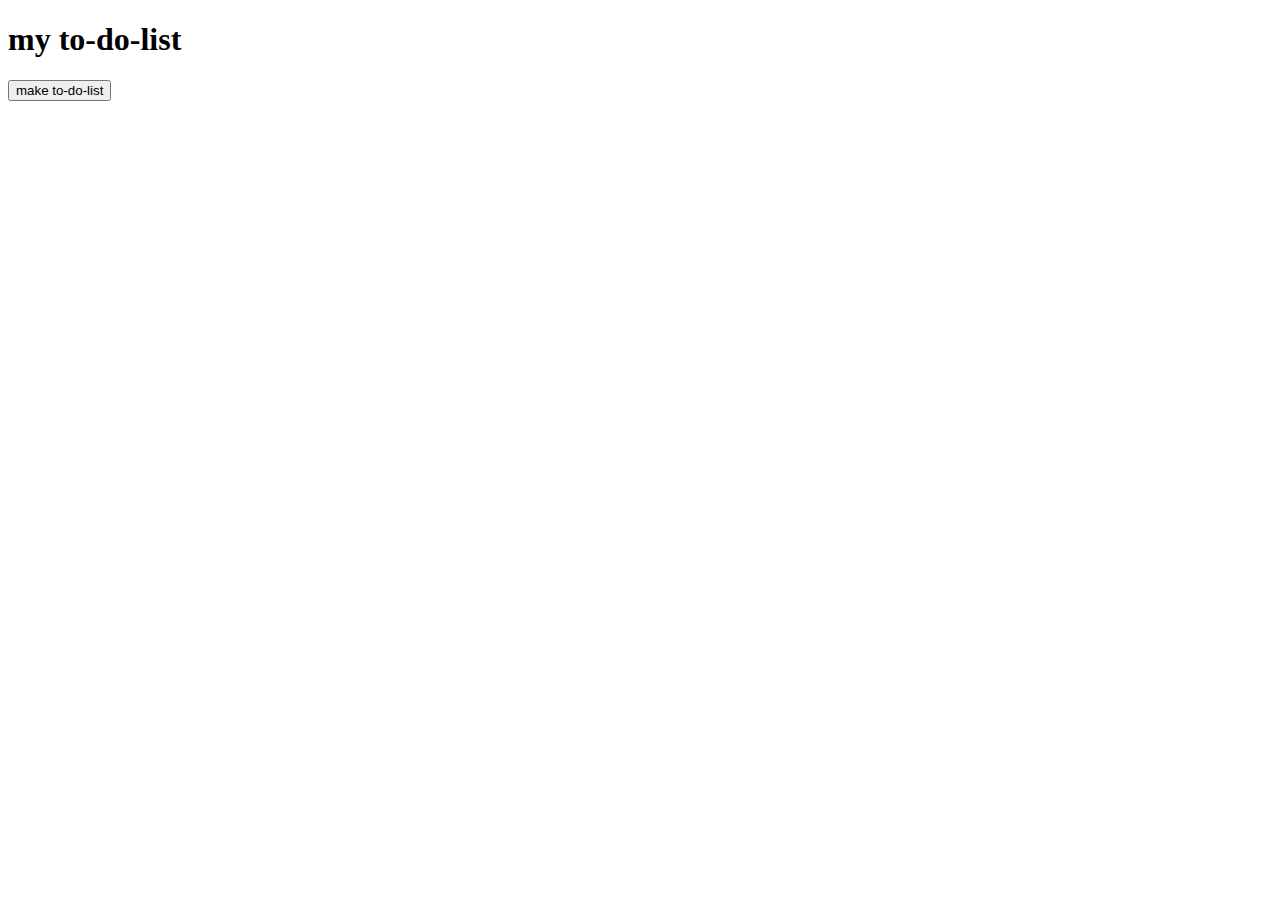
==== src/main/resources/templates/index.html @ 84956577 "TDL(to-do-list) 클래스 추가, TDL 생성 로직 post-redirect-get" ====
<!DOCTYPE html>
<html xmlns:th="http://www.thymeleaf.org" lang="en">
<head>
    <meta charset="UTF-8">
    <title>Welcome</title>
</head>
<body>
<h1>my to-do-list</h1>
<form method="get" th:action="@{/create}">
    <input value="make to-do-list" type="submit">
</form>
</body>
</html>
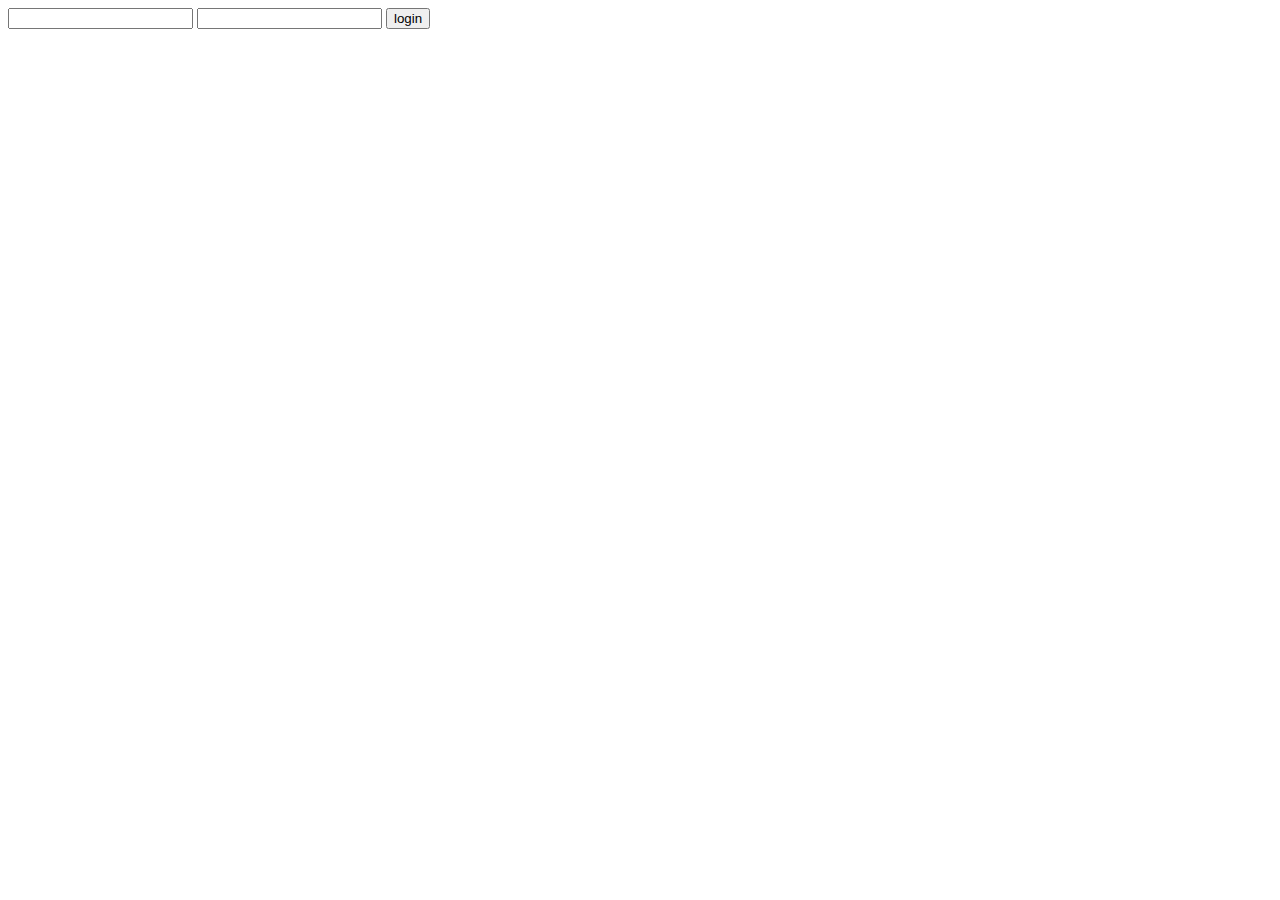
==== commit e64aa7d8: "애플리케이션에 사용자 추가하기 위한 준비(User 관련 클래스 추가)" ====
--- a/src/main/resources/templates/index.html
+++ b/src/main/resources/templates/index.html
@@ -1,13 +1,15 @@
 <!DOCTYPE html>
 <html xmlns:th="http://www.thymeleaf.org" lang="en">
+<html lang="en">
 <head>
     <meta charset="UTF-8">
     <title>Welcome</title>
 </head>
 <body>
-<h1>my to-do-list</h1>
-<form method="get" th:action="@{/create}">
-    <input value="make to-do-list" type="submit">
+<form th:action="@{/login}" method="post">
+    <input type="text" name="userId">
+    <input type="password" name="password">
+    <input type="submit" value="login">
 </form>
 </body>
 </html>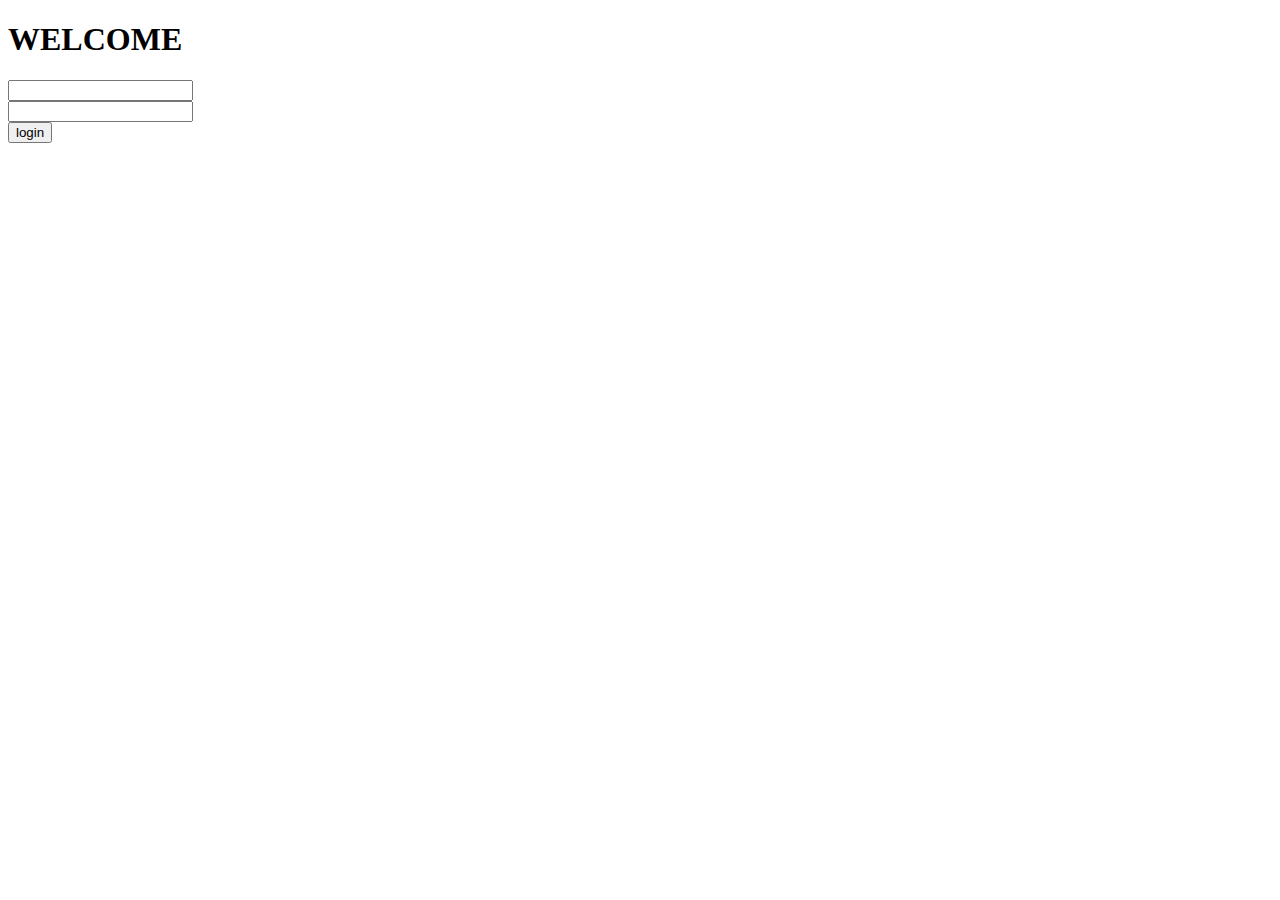
==== commit c93a6303: "로그인 구현" ====
--- a/src/main/resources/templates/index.html
+++ b/src/main/resources/templates/index.html
@@ -6,10 +6,11 @@
     <title>Welcome</title>
 </head>
 <body>
-<form th:action="@{/login}" method="post">
+<h1>WELCOME</h1>
+<form th:action="@{/users/login}" method="post">
     <input type="text" name="userId">
-    <input type="password" name="password">
-    <input type="submit" value="login">
+    <br><input type="password" name="password">
+    <br><input type="submit" value="login">
 </form>
 </body>
 </html>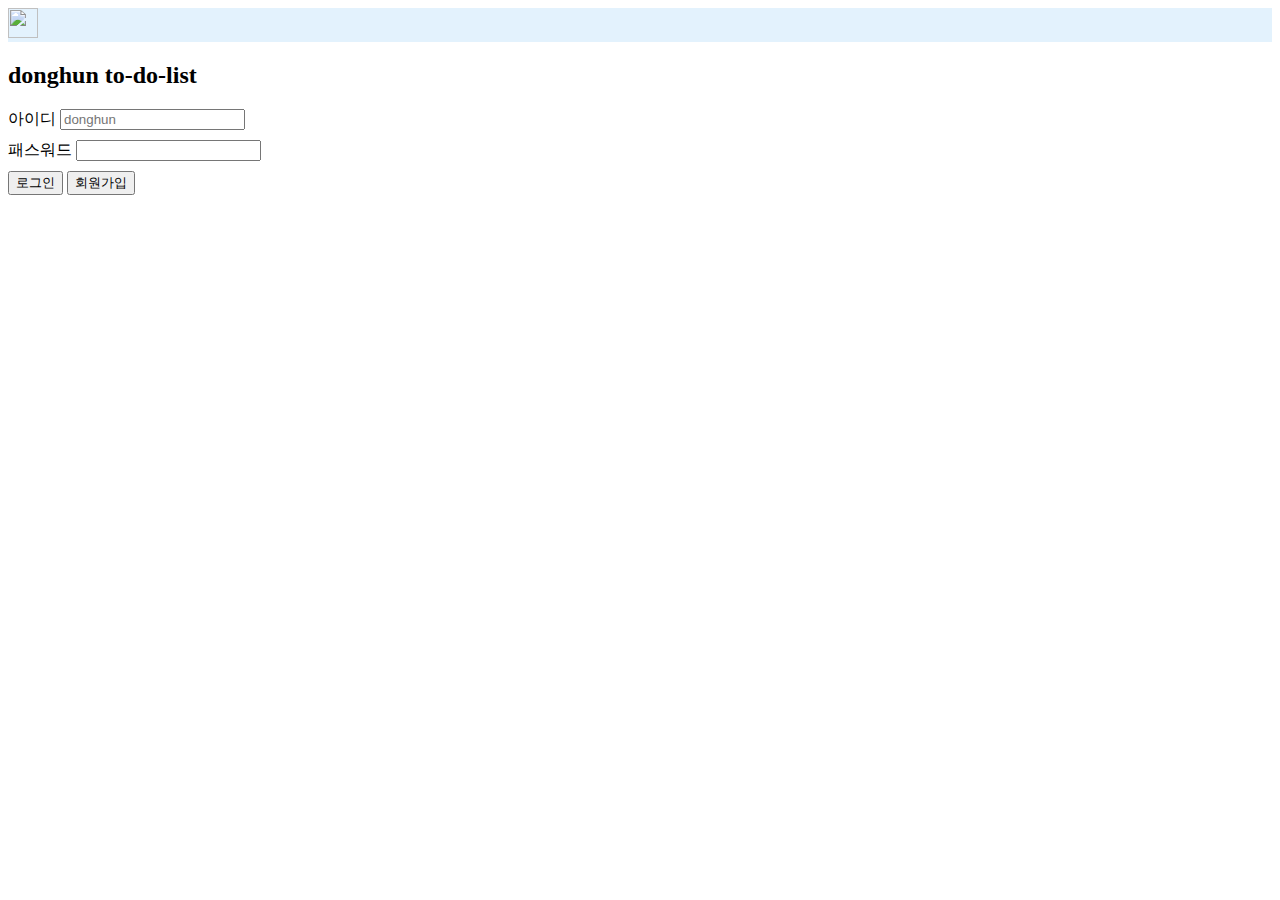
==== commit a51074a2: "sign-up 페이지 생성, sign-up 요청 처리 핸들러 생성(검증없이 바로 회원가입)" ====
--- a/src/main/resources/templates/index.html
+++ b/src/main/resources/templates/index.html
@@ -4,13 +4,44 @@
 <head>
     <meta charset="UTF-8">
     <title>Welcome</title>
+    <link href="https://cdn.jsdelivr.net/npm/bootstrap@5.0.0-beta3/dist/css/bootstrap.min.css" rel="stylesheet" integrity="sha384-eOJMYsd53ii+scO/bJGFsiCZc+5NDVN2yr8+0RDqr0Ql0h+rP48ckxlpbzKgwra6" crossorigin="anonymous">
+    <style>
+        .container {
+            max-width: 100%;
+        }
+        .form-group {
+            margin-top: 10px;
+            margin-bottom: 10px;
+        }
+    </style>
 </head>
-<body>
-<h1>WELCOME</h1>
-<form th:action="@{/users/login}" method="post">
-    <input type="text" name="userId">
-    <br><input type="password" name="password">
-    <br><input type="submit" value="login">
-</form>
+<body class="bg-light">
+<nav class="navbar navbar-light" style="background-color: #e3f2fd;">
+    <div class="container-fluid">
+        <a class="navbar-brand" th:href="@{/to-do-lists}">
+            <img src="/images/logo.png" width="30" height="30">
+        </a>
+    </div>
+</nav>
+<div class="container">
+    <div class="py-5 text-center">
+        <h2>donghun to-do-list</h2>
+    </div>
+    <div class="row justify-content-center">
+        <form class="col-sm-6" th:action="@{/users/login}" method="post" th:align="center">
+            <div class="form-group">
+                <div><label for="userId">아이디</label>
+                <input id="userId" type="text" name="userId" placeholder="donghun"></div>
+            </div>
+            <div class="form-group">
+                <div><label for="password">패스워드</label>
+                <input id="password" type="password" name="password"></div>
+            </div>
+            <button type="submit" class="btn btn-primary" name="login">로그인</button>
+            <button type="submit" class="btn btn-primary" name="signUp">회원가입</button>
+        </form>
+    </div>
+</div>
+<script src="https://cdn.jsdelivr.net/npm/bootstrap@5.0.0-beta3/dist/js/bootstrap.bundle.min.js" integrity="sha384-JEW9xMcG8R+pH31jmWH6WWP0WintQrMb4s7ZOdauHnUtxwoG2vI5DkLtS3qm9Ekf" crossorigin="anonymous"></script>
 </body>
 </html>